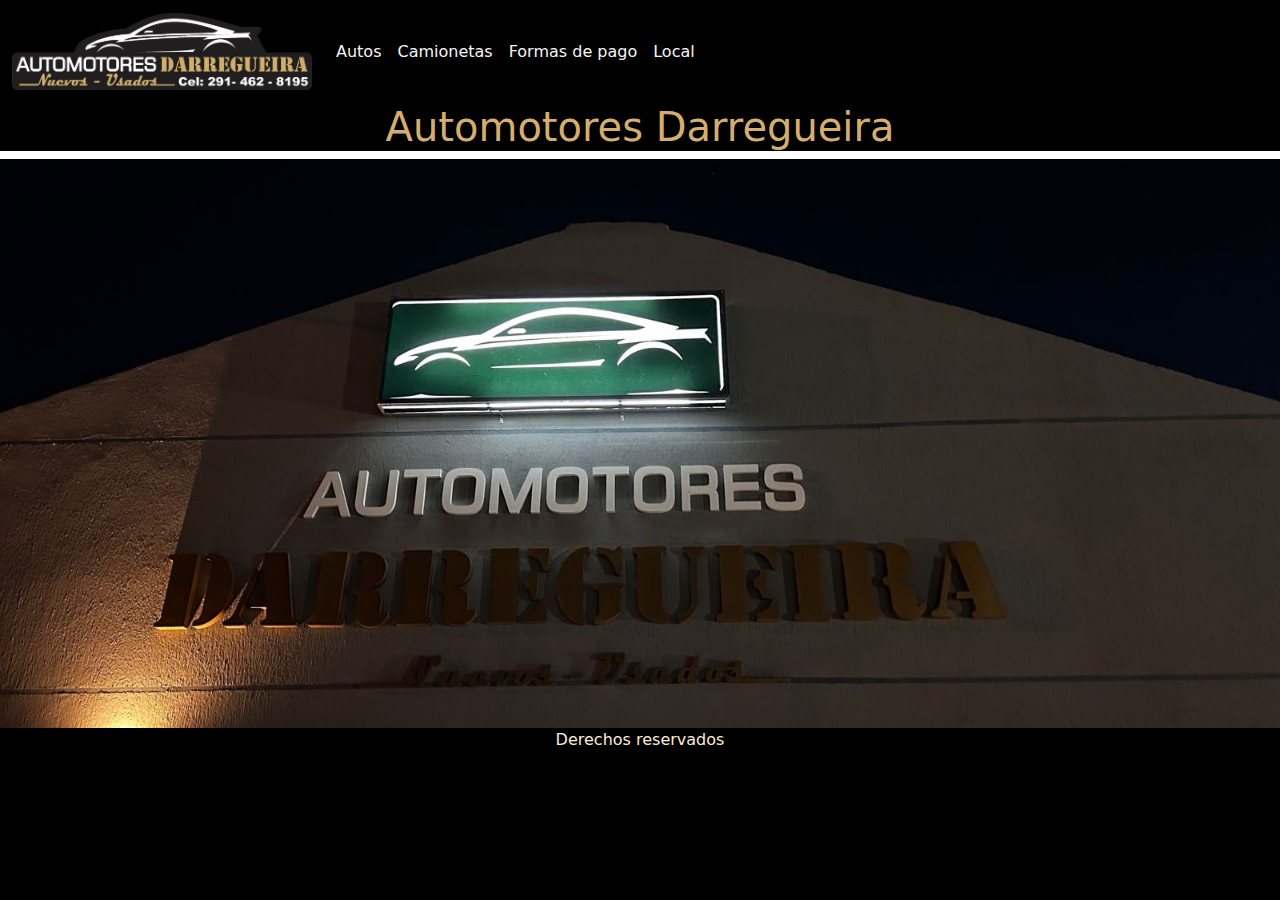
==== index.html @ 5d0c60a4 "agregando proyecto al espacio de trabajo" ====
<!DOCTYPE html>
<html lang="en">
<head>
    <meta charset="UTF-8">
    <meta name="viewport" content="width=device-width, initial-scale=1.0">

    <!--Link de Bootstrap-->
    <link href="https://cdn.jsdelivr.net/npm/bootstrap@5.3.3/dist/css/bootstrap.min.css" rel="stylesheet" integrity="sha384-QWTKZyjpPEjISv5WaRU9OFeRpok6YctnYmDr5pNlyT2bRjXh0JMhjY6hW+ALEwIH" crossorigin="anonymous">

    <!--CSS-->
    <link rel="stylesheet" href="styles.css">

    <title>Agencia</title>
</head>


  <body>
    
     <header class="container-fluid">
        <div class="row">
            
            <nav class="navbar navbar-expand-lg bg-">
              <div class="container-fluid">
                <a class="navbar-brand" href="#">
                  <img class="logo" src="images/logo.jpg" alt="logo">
                </a>
                <button class="navbar-toggler" type="button" data-bs-toggle="collapse" data-bs-target="#navbarSupportedContent" aria-controls="navbarSupportedContent" aria-expanded="false" aria-label="Toggle navigation">
                  <span class="navbar-toggler-icon"></span>
                </button>
                <div class="collapse navbar-collapse" id="navbarSupportedContent">
                  <ul class="navbar-nav me-auto mb-2 mb-lg-0">
                    <li class="nav-item">
                      <a class="nav-link" aria-current="page" href="pages/autos.html">Autos</a>
                    </li>
                    <li class="nav-item">
                      <a class="nav-link" href="pages/camionetas.html">Camionetas</a>
                    </li>
                    <li class="nav-item">
                      <a class="nav-link" href="pages/formasdepago.html">Formas de pago</a>
                    </li>
                    <li class="nav-item">
                      <a class="nav-link" href="pages/local.html">Local</a>
                    </li>
                  </ul>
                </div>

              </div>
            </nav>

        </div>  
      </header>


      <section >
            <h1 class="titulo-uno"> Automotores Darregueira </h1>  
      </section>

      <div>
        <img class="imagen-principal" src="images/imagen-main.jpg" alt="imagen-agencia">
      </div>

      <footer>
        <p>
          Derechos reservados
        </p>
      </footer>
      

      <script src="https://cdn.jsdelivr.net/npm/bootstrap@5.3.3/dist/js/bootstrap.bundle.min.js" integrity="sha384-YvpcrYf0tY3lHB60NNkmXc5s9fDVZLESaAA55NDzOxhy9GkcIdslK1eN7N6jIeHz" crossorigin="anonymous"></script>
    </body>



</html>
---- styles.css ----
*{
    background-color: black;
    box-sizing: border-box;
}

/*Header, Nav de los 5 html*/
/*Estilos mobile*/

.logo{
    width: 300px;
}

.nav-link{
    color: whitesmoke;
}


/*footer de los 5 html*/

footer p{
    color: antiquewhite;
    text-align: center;
}


/*section del index*/

.imagen-principal{
    display: flex;
    width: 100%;
}


/*main de autos.html y camionetas.html*/

main .imagen-uno, main .imgagen-tres, main .imagen-cinco{
    display:none
}

main div img{
    width: 100%;
    height: 100%;
    object-fit: cover;
}

main{
    margin: 0 30px;
    height: 50vh;

    display: grid;
    grid-template-rows: repeat(3,95%);
    grid-template-columns: 2fr;
    row-gap: 20px;
}

/*mq desktop de autos.html y camionetas.html*/
@media screen and (min-width:1024px) {
   main .imagen-tres, main .imagen-cinco{
    display: block;
   }

   main{
    grid-template-columns: repeat(3,1fr);
    grid-template-rows: 40% 30% 40%;
   }
   
   main .imagen-uno {
    grid-row: span 2;
   }
   main .imagen-tres{
    grid-row: span 2;
   }
   main .imagen-dos{
    grid-row:span 2;
   }
    main .imagen-cuatro{
     grid-row: span 4;
    }

    main .imagen-cinco{
        grid-row: span 2;
    }

    main .imagen-seis{
        grid-row: span 2;
    }
}

/*cards formas de pago*/
.card{
    display: flex;
    display: inline-block;
    color: whitesmoke;
}

/*mapa local*/
.local-mapa{
    text-align: center;
}

/*h1 de index/formas de pago/local */
.titulo-uno{
    text-align: center;
    color: #D3AE6F;
}
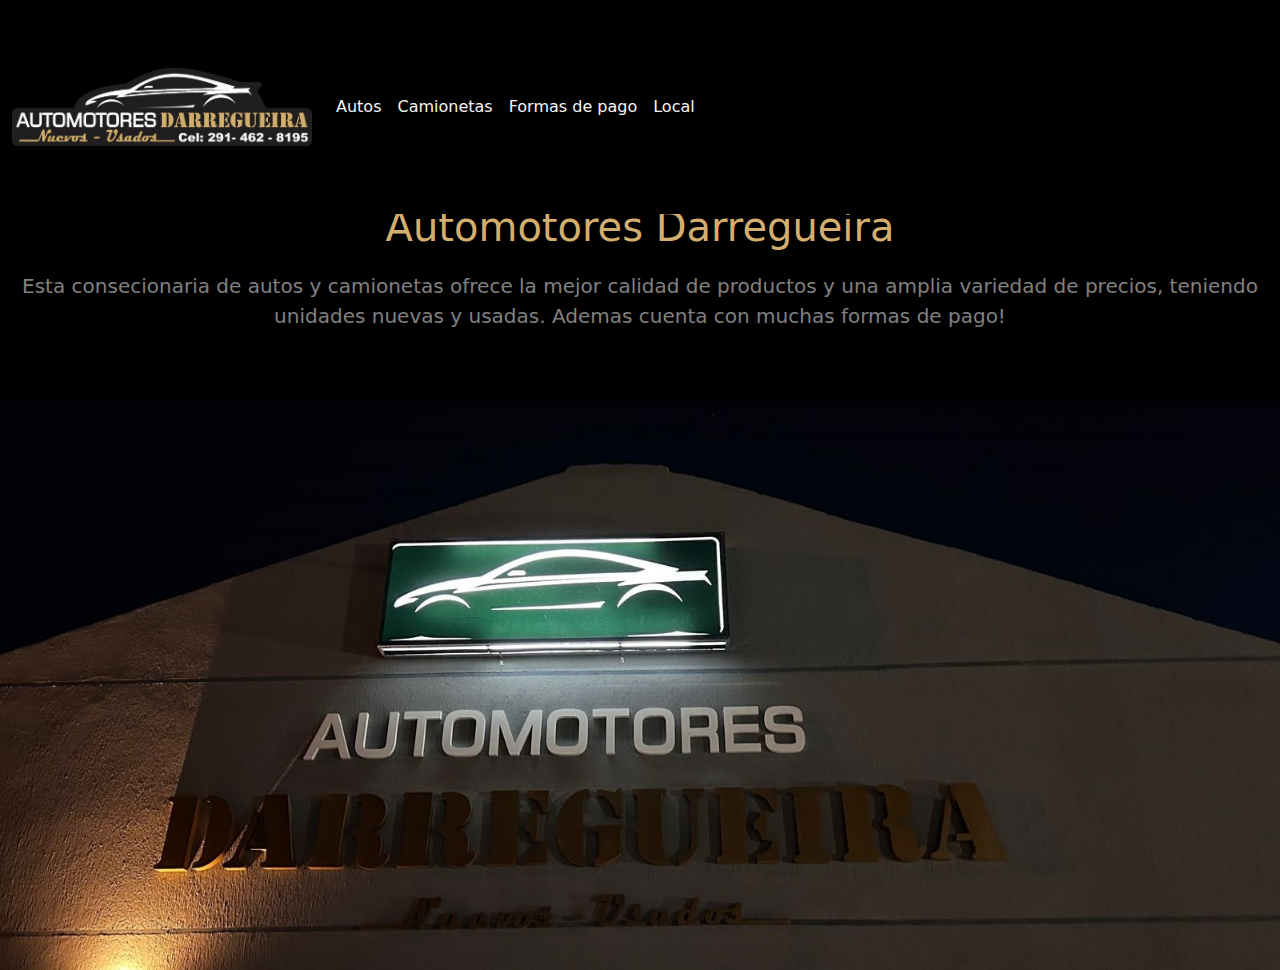
==== commit 01e63633: "cambios del pryecto" ====
--- a/index.html
+++ b/index.html
@@ -7,8 +7,14 @@
     <!--Link de Bootstrap-->
     <link href="https://cdn.jsdelivr.net/npm/bootstrap@5.3.3/dist/css/bootstrap.min.css" rel="stylesheet" integrity="sha384-QWTKZyjpPEjISv5WaRU9OFeRpok6YctnYmDr5pNlyT2bRjXh0JMhjY6hW+ALEwIH" crossorigin="anonymous">
 
+    <!--Link de animate-->
+    <link
+    rel="stylesheet"
+    href="https://cdnjs.cloudflare.com/ajax/libs/animate.css/4.1.1/animate.min.css"
+    />
+
     <!--CSS-->
-    <link rel="stylesheet" href="styles.css">
+    <link rel="stylesheet" href="css/style.css">
 
     <title>Agencia</title>
 </head>
@@ -51,20 +57,20 @@
       </header>
 
 
-      <section >
-            <h1 class="titulo-uno"> Automotores Darregueira </h1>  
-      </section>
+      <main class="container-fluid">
 
+        <section >
+          
+            <h1 class="titulo-uno"> Automotores Darregueira </h1> 
+            <p>Esta consecionaria de autos y camionetas ofrece la mejor calidad de productos y una amplia variedad de precios, teniendo unidades nuevas y usadas. Ademas cuenta con muchas formas de pago! </p>
+          </section>
+        
+      </main>
+      
       <div>
-        <img class="imagen-principal" src="images/imagen-main.jpg" alt="imagen-agencia">
+        <img class="imagen-principal animate__animated animate__backInLeft" src="images/imagen-main.jpg" alt="imagen-agencia">
       </div>
 
-      <footer>
-        <p>
-          Derechos reservados
-        </p>
-      </footer>
-      
 
       <script src="https://cdn.jsdelivr.net/npm/bootstrap@5.3.3/dist/js/bootstrap.bundle.min.js" integrity="sha384-YvpcrYf0tY3lHB60NNkmXc5s9fDVZLESaAA55NDzOxhy9GkcIdslK1eN7N6jIeHz" crossorigin="anonymous"></script>
     </body>
--- a/css/style.css
+++ b/css/style.css
@@ -0,0 +1,257 @@
+/*estilos-header-index*/
+header div nav div a .logo {
+  width: 300px;
+}
+header div ul li .nav-link {
+  color: whitesmoke;
+}
+
+/*estilos-main-index*/
+.container-fluid {
+  height: 22vh;
+}
+.container-fluid section h1 {
+  color: #d3ae6f;
+  margin-top: 5px;
+  margin-bottom: 20px;
+  text-align: center;
+}
+.container-fluid section p {
+  text-align: center;
+  color: grey;
+}
+
+div .imagen-principal {
+  object-fit: cover;
+  width: 100%;
+  margin-top: 90px;
+}
+
+/*estilos-footer-index*/
+footer p {
+  color: whitesmoke;
+  text-align: center;
+}
+
+/*mq-desktop-index*/
+@media screen and (min-width: 1024px) {
+  .container-fluid section p {
+    text-align: center;
+    font-size: 20px;
+  }
+  div .imagen-principal {
+    display: flex;
+    width: 100%;
+    margin-top: 0px;
+  }
+}
+/*estilos-main-autos*/
+.main-autos-camionetas {
+  margin: 0px;
+  height: 20vh;
+  display: grid;
+  grid-template-rows: repeat(3, 95%);
+  grid-template-columns: 2fr;
+  row-gap: 20px;
+}
+.main-autos-camionetas div img {
+  width: 100%;
+  height: 100%;
+  object-fit: cover;
+}
+.main-autos-camionetas div h1 {
+  color: #d3ae6f;
+  text-align: center;
+}
+.main-autos-camionetas .imagen-uno {
+  display: none;
+}
+.main-autos-camionetas .imagen-cinco {
+  display: none;
+}
+.main-autos-camionetas .imagen-tres {
+  display: grid;
+  grid-row: span 2;
+  width: 100%;
+  object-fit: cover;
+  margin-top: 60px;
+}
+.main-autos-camionetas .imagen-dos {
+  display: grid;
+  grid-row: span 2;
+}
+
+/*mq-desktop-autos*/
+@media screen and (min-width: 1024px) {
+  .main-autos-camionetas {
+    grid-template-columns: repeat(3, 1fr);
+    grid-template-rows: 40% 40% 40%;
+    margin: 0%;
+    height: 40vh;
+  }
+  .main-autos-camionetas .imagen-tres {
+    display: block;
+    grid-row: span 2;
+  }
+  .main-autos-camionetas .imagen-cinco {
+    display: block;
+  }
+  .main-autos-camionetas .imagen-uno {
+    grid-row: span 2;
+  }
+  .main-autos-camionetas .imagen-dos {
+    grid-row: span 2;
+    width: 400px;
+    margin-top: 60px;
+  }
+  .main-autos-camionetas .imagen-cuatro {
+    grid-row: span 4;
+    margin-bottom: 20px;
+    margin-right: 50px;
+  }
+  .main-autos-camionetas .imagen-cinco {
+    grid-row: span 2;
+    width: 400px;
+    margin-top: 240px;
+  }
+  .main-autos-camionetas .imagen-seis {
+    grid-row: span 2;
+  }
+}
+/*estilos-main-camionetas*/
+.main-autos-camionetas {
+  margin: 0px;
+  height: 20vh;
+  display: grid;
+  grid-template-rows: repeat(3, 95%);
+  grid-template-columns: 2fr;
+  row-gap: 20px;
+}
+.main-autos-camionetas div img {
+  width: 100%;
+  height: 100%;
+  object-fit: cover;
+}
+.main-autos-camionetas div h1 {
+  color: #d3ae6f;
+  text-align: center;
+}
+.main-autos-camionetas .imagen-uno {
+  display: none;
+}
+.main-autos-camionetas .imagen-cinco {
+  display: none;
+}
+.main-autos-camionetas .imagen-tres {
+  display: grid;
+  grid-row: span 2;
+  width: 100%;
+  object-fit: cover;
+  margin-top: 60px;
+}
+.main-autos-camionetas .imagen-dos {
+  display: grid;
+  grid-row: span 2;
+}
+
+/*mq-desktop-camionetas*/
+@media screen and (min-width: 1024px) {
+  .main-autos-camionetas {
+    grid-template-columns: repeat(3, 1fr);
+    grid-template-rows: 40% 40% 40%;
+    margin: 0%;
+    height: 40vh;
+  }
+  .main-autos-camionetas .imagen-tres {
+    display: block;
+    grid-row: span 2;
+  }
+  .main-autos-camionetas .imagen-cinco {
+    display: block;
+  }
+  .main-autos-camionetas .imagen-uno {
+    grid-row: span 2;
+  }
+  .main-autos-camionetas .imagen-dos {
+    grid-row: span 2;
+    width: 400px;
+    margin-top: 60px;
+  }
+  .main-autos-camionetas .imagen-cuatro {
+    grid-row: span 4;
+    margin-bottom: 20px;
+    margin-right: 50px;
+  }
+  .main-autos-camionetas .imagen-cinco {
+    grid-row: span 2;
+    width: 400px;
+    margin-top: 240px;
+  }
+  .main-autos-camionetas .imagen-seis {
+    grid-row: span 2;
+  }
+}
+/*estilos-main-formasdepago*/
+.main-formas-de-pago {
+  height: 10vh;
+}
+.main-formas-de-pago section h1 {
+  color: #d3ae6f;
+  margin-top: 0px;
+  margin-bottom: 20px;
+  text-align: center;
+}
+
+section .card {
+  display: flex;
+  display: inline-block;
+  color: whitesmoke;
+  margin-left: 18px;
+  margin-right: 10px;
+}
+
+/*mq-desktop-formas-de-pago*/
+@media screen and (min-width: 1024px) {
+  section .card {
+    margin-left: 35px;
+    margin-right: 25px;
+  }
+}
+/*estilos-main-local*/
+.main-local {
+  height: 25vh;
+}
+.main-local section h1 {
+  color: #d3ae6f;
+  margin-top: 0px;
+  margin-bottom: 20px;
+  text-align: center;
+}
+.main-local section p {
+  text-align: center;
+  color: grey;
+  font-size: 15px;
+}
+
+.local-mapa {
+  display: flex;
+}
+
+/*mq-desktop-local*/
+@media screen and (min-width: 1024px) {
+  .main-local section p {
+    text-align: center;
+    color: grey;
+    font-size: 20px;
+  }
+  .local-mapa {
+    display: flex;
+    justify-content: center;
+  }
+}
+* {
+  background-color: black;
+  box-sizing: border-box;
+}
+
+/*# sourceMappingURL=style.css.map */
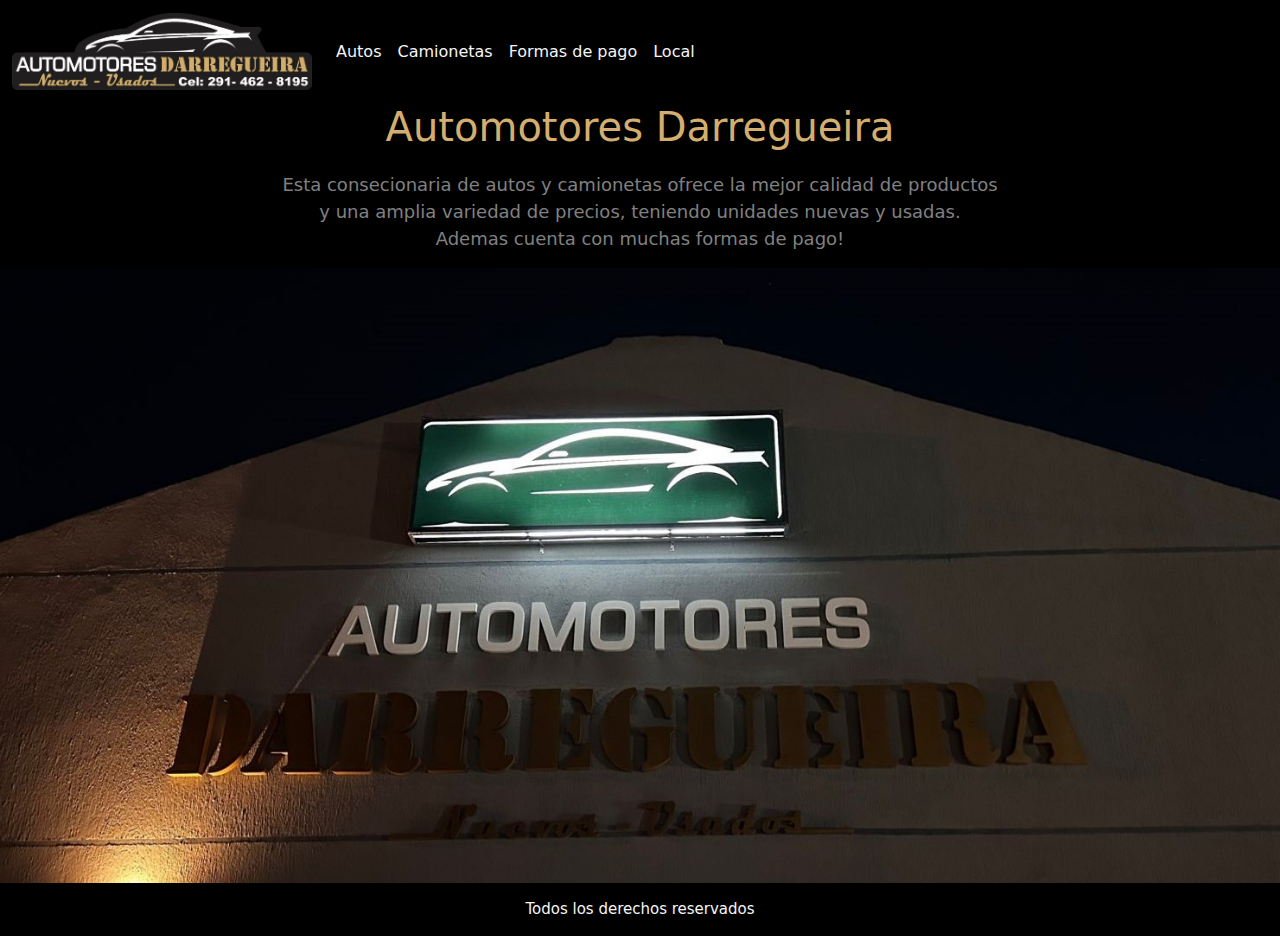
==== commit aab3b979: "entrega" ====
--- a/index.html
+++ b/index.html
@@ -3,6 +3,10 @@
 <head>
     <meta charset="UTF-8">
     <meta name="viewport" content="width=device-width, initial-scale=1.0">
+    <meta name="description" content="Automotores Darregueira, tu destino para vehículos de calidad. Ofrecemos una amplia gama de autos nuevos y usados, con financiamiento flexible y servicio postventa excepcional. Encuentra el coche perfecto para ti y conduce con confianza. ¡Visítanos hoy!">
+    <meta name="keywords" content="Autos, Camionetas, Compra, Permuta, Venta">
+
+    <title> Home-Agencia </title>
 
     <!--Link de Bootstrap-->
     <link href="https://cdn.jsdelivr.net/npm/bootstrap@5.3.3/dist/css/bootstrap.min.css" rel="stylesheet" integrity="sha384-QWTKZyjpPEjISv5WaRU9OFeRpok6YctnYmDr5pNlyT2bRjXh0JMhjY6hW+ALEwIH" crossorigin="anonymous">
@@ -16,7 +20,6 @@
     <!--CSS-->
     <link rel="stylesheet" href="css/style.css">
 
-    <title>Agencia</title>
 </head>
 
 
@@ -57,20 +60,25 @@
       </header>
 
 
-      <main class="container-fluid">
+      <main>
 
         <section >
-          
-            <h1 class="titulo-uno"> Automotores Darregueira </h1> 
-            <p>Esta consecionaria de autos y camionetas ofrece la mejor calidad de productos y una amplia variedad de precios, teniendo unidades nuevas y usadas. Ademas cuenta con muchas formas de pago! </p>
-          </section>
-        
+          <h1> Automotores Darregueira </h1> 
+          <p>Esta consecionaria de autos y camionetas ofrece la mejor calidad de productos <br>
+            y una amplia variedad de precios, teniendo unidades nuevas y usadas. <br>
+            Ademas cuenta con muchas formas de pago! </p>
+        </section>
+
+        <div>
+          <img class="imagen-principal animate__animated animate__backInLeft" src="images/index-main.jpg" alt="imagen-agencia">
+        </div> 
+
       </main>
       
-      <div>
-        <img class="imagen-principal animate__animated animate__backInLeft" src="images/imagen-main.jpg" alt="imagen-agencia">
-      </div>
-
+    
+      <footer>
+          <p>Todos los derechos reservados</p>
+      </footer>
 
       <script src="https://cdn.jsdelivr.net/npm/bootstrap@5.3.3/dist/js/bootstrap.bundle.min.js" integrity="sha384-YvpcrYf0tY3lHB60NNkmXc5s9fDVZLESaAA55NDzOxhy9GkcIdslK1eN7N6jIeHz" crossorigin="anonymous"></script>
     </body>
--- a/css/style.css
+++ b/css/style.css
@@ -1,3 +1,8 @@
+/*estilos-body-index*/
+body {
+  background-color: black;
+}
+
 /*estilos-header-index*/
 header div nav div a .logo {
   width: 300px;
@@ -7,197 +12,171 @@
 }
 
 /*estilos-main-index*/
-.container-fluid {
-  height: 22vh;
-}
-.container-fluid section h1 {
-  color: #d3ae6f;
-  margin-top: 5px;
-  margin-bottom: 20px;
-  text-align: center;
-}
-.container-fluid section p {
+main section h1 {
+  color: #d3ae6f;
+  margin-bottom: 20px;
+  text-align: center;
+}
+main section p {
   text-align: center;
   color: grey;
+  font-size: 15px;
+  margin-left: 5px;
+  margin-right: 5px;
 }
 
 div .imagen-principal {
   object-fit: cover;
   width: 100%;
-  margin-top: 90px;
 }
 
 /*estilos-footer-index*/
 footer p {
   color: whitesmoke;
   text-align: center;
-}
-
+  font-size: 12px;
+}
+
+/*mq-tablets-index*/
+@media (min-width: 768px) {
+  main div .imagen-principal {
+    margin-bottom: 15px;
+  }
+}
 /*mq-desktop-index*/
 @media screen and (min-width: 1024px) {
-  .container-fluid section p {
-    text-align: center;
-    font-size: 20px;
+  main section p {
+    font-size: 18px;
   }
   div .imagen-principal {
     display: flex;
     width: 100%;
-    margin-top: 0px;
-  }
-}
+    margin-top: 10px;
+  }
+  footer p {
+    font-size: 15px;
+  }
+}
+/*estilos-body-autos*/
+body {
+  margin: 0;
+  padding: 0;
+  background-color: black;
+}
+
 /*estilos-main-autos*/
-.main-autos-camionetas {
-  margin: 0px;
-  height: 20vh;
+.gallery-container {
+  display: flex;
+  flex-direction: column;
+  justify-content: center;
+  align-items: center;
+  height: 100vh;
+  padding: 10px;
+}
+.gallery-container h1 {
+  color: #d3ae6f;
+}
+.gallery-container .gallery-grid {
   display: grid;
-  grid-template-rows: repeat(3, 95%);
-  grid-template-columns: 2fr;
-  row-gap: 20px;
-}
-.main-autos-camionetas div img {
+  gap: 10px;
+  width: 100%;
+  height: calc(100vh - 60px);
+}
+.gallery-container .gallery-grid .gallery-item {
+  position: relative;
+  overflow: hidden;
+}
+.gallery-container .gallery-grid .gallery-item img {
   width: 100%;
   height: 100%;
   object-fit: cover;
 }
-.main-autos-camionetas div h1 {
-  color: #d3ae6f;
-  text-align: center;
-}
-.main-autos-camionetas .imagen-uno {
-  display: none;
-}
-.main-autos-camionetas .imagen-cinco {
-  display: none;
-}
-.main-autos-camionetas .imagen-tres {
+
+/*mq-mobile-autos*/
+@media (max-width: 767px) {
+  .gallery-container .gallery-grid {
+    grid-template-columns: 1fr;
+    grid-template-rows: repeat(6, 1fr);
+  }
+}
+/*mq-tablets-autos*/
+@media (min-width: 768px) {
+  .gallery-container .gallery-grid {
+    grid-template-columns: repeat(3, 1fr);
+    grid-template-rows: repeat(2, 1fr);
+  }
+}
+/*mq-desktop-autos*/
+@media (min-width: 1024px) {
+  .gallery-container .gallery-grid {
+    grid-template-columns: repeat(3, 1fr);
+    grid-template-rows: repeat(2, 1fr);
+  }
+}
+/*estilos-body-camionetas*/
+body {
+  margin: 0;
+  padding: 0;
+  background-color: black;
+}
+
+/*estilos-main-camionetas*/
+.gallery-container {
+  display: flex;
+  flex-direction: column;
+  justify-content: center;
+  align-items: center;
+  height: 100vh;
+  padding: 10px;
+}
+.gallery-container h1 {
+  color: #d3ae6f;
+}
+.gallery-container .gallery-grid {
   display: grid;
-  grid-row: span 2;
-  width: 100%;
-  object-fit: cover;
-  margin-top: 60px;
-}
-.main-autos-camionetas .imagen-dos {
-  display: grid;
-  grid-row: span 2;
-}
-
-/*mq-desktop-autos*/
-@media screen and (min-width: 1024px) {
-  .main-autos-camionetas {
-    grid-template-columns: repeat(3, 1fr);
-    grid-template-rows: 40% 40% 40%;
-    margin: 0%;
-    height: 40vh;
-  }
-  .main-autos-camionetas .imagen-tres {
-    display: block;
-    grid-row: span 2;
-  }
-  .main-autos-camionetas .imagen-cinco {
-    display: block;
-  }
-  .main-autos-camionetas .imagen-uno {
-    grid-row: span 2;
-  }
-  .main-autos-camionetas .imagen-dos {
-    grid-row: span 2;
-    width: 400px;
-    margin-top: 60px;
-  }
-  .main-autos-camionetas .imagen-cuatro {
-    grid-row: span 4;
-    margin-bottom: 20px;
-    margin-right: 50px;
-  }
-  .main-autos-camionetas .imagen-cinco {
-    grid-row: span 2;
-    width: 400px;
-    margin-top: 240px;
-  }
-  .main-autos-camionetas .imagen-seis {
-    grid-row: span 2;
-  }
-}
-/*estilos-main-camionetas*/
-.main-autos-camionetas {
-  margin: 0px;
-  height: 20vh;
-  display: grid;
-  grid-template-rows: repeat(3, 95%);
-  grid-template-columns: 2fr;
-  row-gap: 20px;
-}
-.main-autos-camionetas div img {
+  gap: 10px;
+  width: 100%;
+  height: calc(100vh - 60px);
+}
+.gallery-container .gallery-grid .gallery-item {
+  position: relative;
+  overflow: hidden;
+}
+.gallery-container .gallery-grid .gallery-item img {
   width: 100%;
   height: 100%;
   object-fit: cover;
 }
-.main-autos-camionetas div h1 {
-  color: #d3ae6f;
-  text-align: center;
-}
-.main-autos-camionetas .imagen-uno {
-  display: none;
-}
-.main-autos-camionetas .imagen-cinco {
-  display: none;
-}
-.main-autos-camionetas .imagen-tres {
-  display: grid;
-  grid-row: span 2;
-  width: 100%;
-  object-fit: cover;
-  margin-top: 60px;
-}
-.main-autos-camionetas .imagen-dos {
-  display: grid;
-  grid-row: span 2;
-}
-
+
+/*mq-mobile-camionetas*/
+@media (max-width: 767px) {
+  .gallery-container .gallery-grid {
+    grid-template-columns: 1fr;
+    grid-template-rows: repeat(6, 1fr);
+  }
+}
+/*mq-tablets-camionetas*/
+@media (min-width: 768px) {
+  .gallery-container .gallery-grid {
+    grid-template-columns: repeat(3, 1fr);
+    grid-template-rows: repeat(2, 1fr);
+  }
+}
 /*mq-desktop-camionetas*/
-@media screen and (min-width: 1024px) {
-  .main-autos-camionetas {
-    grid-template-columns: repeat(3, 1fr);
-    grid-template-rows: 40% 40% 40%;
-    margin: 0%;
-    height: 40vh;
-  }
-  .main-autos-camionetas .imagen-tres {
-    display: block;
-    grid-row: span 2;
-  }
-  .main-autos-camionetas .imagen-cinco {
-    display: block;
-  }
-  .main-autos-camionetas .imagen-uno {
-    grid-row: span 2;
-  }
-  .main-autos-camionetas .imagen-dos {
-    grid-row: span 2;
-    width: 400px;
-    margin-top: 60px;
-  }
-  .main-autos-camionetas .imagen-cuatro {
-    grid-row: span 4;
-    margin-bottom: 20px;
-    margin-right: 50px;
-  }
-  .main-autos-camionetas .imagen-cinco {
-    grid-row: span 2;
-    width: 400px;
-    margin-top: 240px;
-  }
-  .main-autos-camionetas .imagen-seis {
-    grid-row: span 2;
-  }
-}
+@media (min-width: 1024px) {
+  .gallery-container .gallery-grid {
+    grid-template-columns: repeat(3, 1fr);
+    grid-template-rows: repeat(2, 1fr);
+  }
+}
+/*estilos-body-formas-de-pago*/
+body {
+  background-color: black;
+}
+
 /*estilos-main-formasdepago*/
-.main-formas-de-pago {
-  height: 10vh;
-}
 .main-formas-de-pago section h1 {
   color: #d3ae6f;
-  margin-top: 0px;
   margin-bottom: 20px;
   text-align: center;
 }
@@ -205,11 +184,20 @@
 section .card {
   display: flex;
   display: inline-block;
+  background-color: black;
   color: whitesmoke;
+  border: solid, whitesmoke;
   margin-left: 18px;
   margin-right: 10px;
-}
-
+  margin-bottom: 20px;
+}
+
+/*mq-tablets-formas-de-pago*/
+@media (min-width: 768px) {
+  section .card {
+    margin-left: 15px;
+  }
+}
 /*mq-desktop-formas-de-pago*/
 @media screen and (min-width: 1024px) {
   section .card {
@@ -217,13 +205,14 @@
     margin-right: 25px;
   }
 }
+/*estilos-body-local*/
+body {
+  background-color: black;
+}
+
 /*estilos-main-local*/
-.main-local {
-  height: 25vh;
-}
 .main-local section h1 {
   color: #d3ae6f;
-  margin-top: 0px;
   margin-bottom: 20px;
   text-align: center;
 }
@@ -235,8 +224,17 @@
 
 .local-mapa {
   display: flex;
-}
-
+  margin-left: 5px;
+  margin-right: 5px;
+}
+
+/*mq-tablets-local*/
+@media (min-width: 768px) {
+  .local-mapa {
+    display: flex;
+    justify-content: center;
+  }
+}
 /*mq-desktop-local*/
 @media screen and (min-width: 1024px) {
   .main-local section p {
@@ -249,9 +247,5 @@
     justify-content: center;
   }
 }
-* {
-  background-color: black;
-  box-sizing: border-box;
-}
 
 /*# sourceMappingURL=style.css.map */
